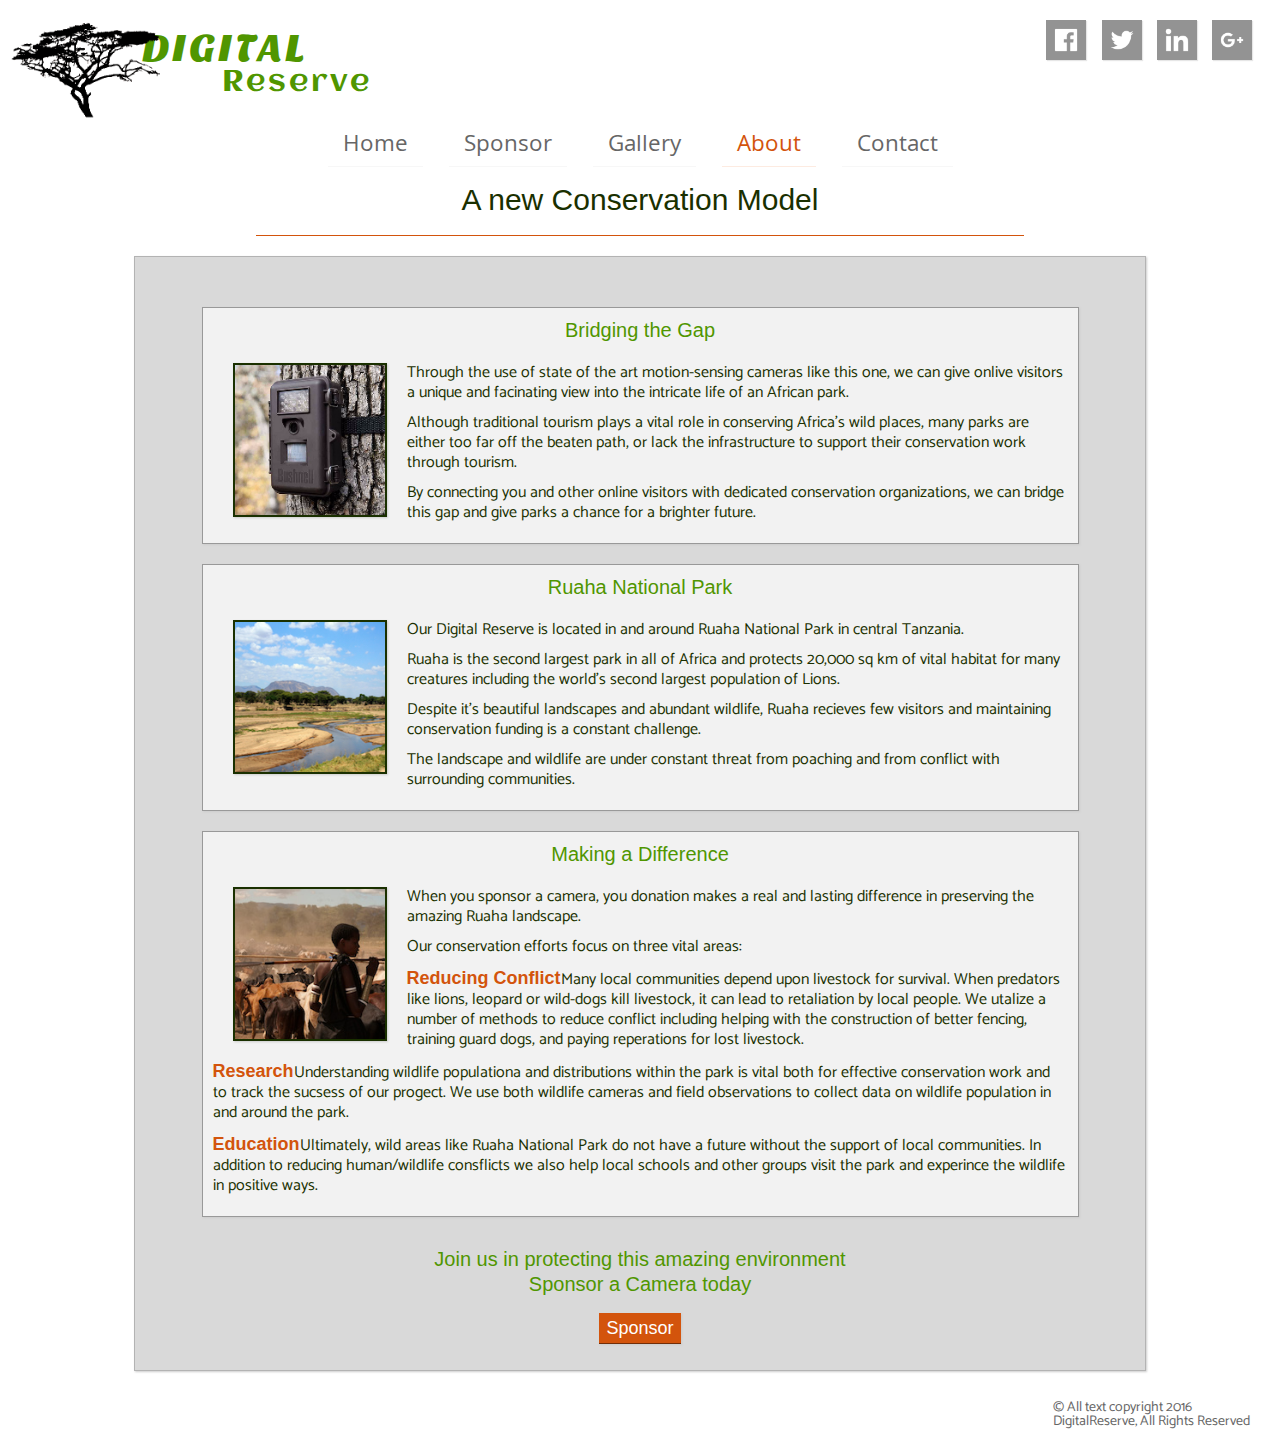
==== about.html @ dfd07dec "first commit" ====
<!DOCTYPE html>
<html>
    <head>
        <meta charset="UTF-8">
        <meta name="viewport" content="width=device-width, initial-scale=1.0">
        <title>Digital Reserve</title>
        <link type="text/css" rel="stylesheet" href="Sass.css">
        <link type="text/css" rel="stylesheet" href="https://fonts.googleapis.com/css?family=Aclonica|Catamaran:700|Changa+One|Khula:800|Mirza:700|Sansita+One" rel="stylesheet">
    </head>
    <body>
        
        <header>
            <div id="title-wrapper">
                <a href="/index.html">
                    <div id="logo-wrapper">
                        <div id="logo-text"><h1>DIGITAL</h1><h2>Reserve</h2></div>
                        <div id="logo-image"></div>
                    </div>
                </a>
                
                
                <div id="social-media-wrapper">
                    <div id="gplus" class="icon"></div>
                    <div id="linkedin" class="icon"></div>
                    <div id="twitter" class="icon"></div>
                    <div id="fbook" class="icon"></div>
                </div> 
                <div id="shade-line1"></div>
            </div>
            
            <nav id="menu-wrapper" class="menu-particle-container">
                <ul id="main-menu">
                    <li class="menu-particle-hover"><a href="/index.html">Home</a></li>
                    <li class="menu-particle-hover"><a href="/sponsor.html">Sponsor</a></li>
                    <li class="menu-particle-hover"><a href="/gallery.html">Gallery</a></li>
                    <li class="current-page menu-particle-hover"><a href="/about.html">About</a></li>
                    <li class="menu-particle-hover"><a href="/contact.html">Contact</a></li>
                    
                </ul>
            </nav>
                
            <div id="mobile-menu-wrapper">
                <div id="mobile-menu-trigger" class="open-icon"></div>
                
                <nav id="mobile-menu" class="menu-hidden">
                    <ul>
                        <li><a href="/index.html">Home</a></li>
                        <li><a href="/sponsor.html">Sponsor</a></li>
                        <li><a href="/gallery.html">Gallery</a></li>
                        <li class="current-page"><a href="/about.html">About</a></li>
                        <li><a href="/contact.html">Contact</a></li>
                    </ul>
                </nav>  
            </div>
            
        </header>
        
        <main>
            
            <h3 class="page-title">A new Conservation Model</h3>
        
            <div id="about-wrapper">
                
                <div class="about-box">
                    <h3>Bridging the Gap</h3>
                    <p><img src="/images/cam.jpg"></img>Through the use of state of the art motion-sensing cameras like this one, we can give onlive visitors a unique and facinating view into the intricate life of an African park.</p>
                    <p>Although traditional tourism plays a vital role in conserving Africa's wild places, many parks are either too far off the beaten path, or lack the infrastructure to support their conservation work through tourism.</p>
                    <p>By connecting you and other online visitors with dedicated conservation organizations, we can bridge this gap and give parks a chance for a brighter future.</p>
                </div>
                
                <div class="about-box">
                    <h3>Ruaha National Park</h3>
                    <p><img src="images/ruaha.jpg"></img>Our Digital Reserve is located in and around Ruaha National Park in central Tanzania.</p>
                    <p>Ruaha is the second largest park in all of Africa and protects 20,000 sq km of vital habitat for many creatures including the world's second largest population of Lions.</p>
                    <p>Despite it's beautiful landscapes and abundant wildlife, Ruaha recieves few visitors and maintaining conservation funding is a constant challenge.</p>
                    <p>The landscape and wildlife are under constant threat from poaching and from conflict with surrounding communities.</p>
                </div>
                
                <div class="about-box">
                    <h3>Making a Difference</h3>
                    <p><img src="images/cattle.jpg"></img>When you sponsor a camera, you donation makes a real and lasting difference in preserving the amazing Ruaha landscape.</p>
                    <p>Our conservation efforts focus on three vital areas:</p>
                
                    <p><strong>Reducing Conflict</strong>Many local communities depend upon livestock for survival. When predators like lions, leopard or wild-dogs kill livestock, it can lead to retaliation by local people. We utalize a number of methods to reduce conflict including helping with the construction of better fencing, training guard dogs, and paying reperations for lost livestock.</p>
                    <p><strong>Research</strong>Understanding wildlife populationa and distributions within the park is vital both for effective conservation work and to track the sucsess of our progect.  We use both wildlife cameras and field observations to collect data on wildlife population in and around the park.</P>
                    <p><strong>Education</strong>Ultimately, wild areas like Ruaha National Park do not have a future without the support of local communities. In addition to reducing human/wildlife consflicts we also help local schools and other groups visit the park and experince the wildlife in positive ways.
                </div>
                
                <div id="sponsor-box"><h3>Join us in protecting this amazing environment<br/>Sponsor a Camera today</h3>
                    <a href="/sponsor.html">Sponsor</a>
                </div>
            </div>
            
        </main>
    
        <footer>
            <p>&copy All text copyright 2016<br />
                DigitalReserve, All Rights Reserved</p>
        </footer>
        <script src="javascript.js"></script>
        <!--This is a vanilla Javascript Plugin I hand-coded- hosted on GitHub --> 
        <script src="particle-plugin.js"></script>
    </body>
</html>
---- Sass.css ----
/* http://meyerweb.com/eric/tools/css/reset/ 
   v2.0 | 20110126
   License: none (public domain)
*/
html, body, div, span, applet, object, iframe,
h1, h2, h3, h4, h5, h6, p, blockquote, pre,
a, abbr, acronym, address, big, cite, code,
del, dfn, em, img, ins, kbd, q, s, samp,
small, strike, strong, sub, sup, tt, var,
b, u, i, center,
dl, dt, dd, ol, ul, li,
fieldset, form, label, legend,
table, caption, tbody, tfoot, thead, tr, th, td,
article, aside, canvas, details, embed,
figure, figcaption, footer, header, hgroup,
menu, nav, output, ruby, section, summary,
time, mark, audio, video {
  margin: 0;
  padding: 0;
  border: 0;
  font-size: 100%;
  font: inherit;
  vertical-align: baseline; }

/* HTML5 display-role reset for older browsers */
article, aside, details, figcaption, figure,
footer, header, hgroup, menu, nav, section {
  display: block; }

body {
  line-height: 1; }

ol, ul {
  list-style: none; }

blockquote, q {
  quotes: none; }

blockquote:before, blockquote:after,
q:before, q:after {
  content: '';
  content: none; }

table {
  border-collapse: collapse; }

body {
  height: 37.5rem;
  width: 100%;
  margin-top: 0; }

header {
  width: 100%;
  margin-top: 1.25rem; }

#title-wrapper {
  position: relative;
  height: 5rem;
  width: 100%;
  margin: 0 auto;
  margin-bottom: 0.9375rem; }
  @media only screen and (min-width: 46.875rem) {
    #title-wrapper {
      height: 6.25rem; } }
  @media only screen and (min-width: 87.5rem) {
    #title-wrapper {
      width: 87.5rem; } }

#shade-line2 {
  position: relative;
  height: 0.0625rem;
  width: 100%;
  float: left;
  background: linear-gradient(to right, #427d00, white); }
  @media only screen and (min-width: 31.25rem) {
    #shade-line2 {
      width: 80%; } }

#logo-wrapper {
  position: relative;
  height: 5rem;
  width: 100%;
  float: left; }
  @media only screen and (min-width: 46.875rem) {
    #logo-wrapper {
      height: 6.25rem;
      width: 80%; } }

#logo-image {
  position: absolute;
  height: 100%;
  width: 7.5rem;
  background: url(images/icons/acacia-1.png);
  background-size: cover;
  margin-left: 0.625rem;
  margin-right: 1.25rem; }
  @media only screen and (min-width: 46.875rem) {
    #logo-image {
      width: 9.375rem; } }

#logo-text {
  position: absolute;
  margin-top: 0.5rem;
  margin-left: 6.875rem; }
  @media only screen and (min-width: 46.875rem) {
    #logo-text {
      margin-left: 8.875rem; } }
  #logo-text h1 {
    color: #509600;
    font-size: 1.875rem;
    font-family: 'Sansita One', cursive;
    letter-spacing: 0.1875rem; }
    @media only screen and (min-width: 46.875rem) {
      #logo-text h1 {
        font-size: 2.5rem; } }
  #logo-text h2 {
    color: #509600;
    margin-left: 5rem;
    font-size: 1.25rem;
    font-family: 'Aclonica', sans-serif;
    letter-spacing: 0.1875rem; }
    @media only screen and (min-width: 46.875rem) {
      #logo-text h2 {
        font-size: 1.875rem; } }

#social-media-wrapper {
  display: none;
  position: absolute;
  height: 2.5rem;
  right: 1.25rem;
  width: 30%; }
  @media only screen and (min-width: 46.875rem) {
    #social-media-wrapper {
      display: block; } }

.icon {
  float: right;
  display: inline-block;
  height: 2.5rem;
  width: 2.5rem;
  margin: 0 2%;
  cursor: pointer;
  background-size: 100% 100%;
  box-shadow: 0.0625rem 0.0625rem 0.0625rem #e6e6e6; }

.icon:hover {
  box-shadow: 0.1875rem 0.1875rem 0.1875rem #cccccc; }

#fbook {
  background-image: url(images/icons/facebook.png); }

#linkedin {
  background-image: url(images/icons/linkedin.png); }

#twitter {
  background-image: url(images/icons/twitter.png); }

#gplus {
  background-image: url(images/icons/google-plus.png); }

#main-menu {
  display: none;
  height: 1.875rem;
  width: 100%;
  margin: 0 auto;
  margin-bottom: 1.25rem;
  text-align: center;
  font-family: 'Khula', sans-serif;
  font-size: 1.5rem; }
  @media only screen and (min-width: 46.875rem) {
    #main-menu {
      display: block; } }
  @media only screen and (min-width: 87.5rem) {
    #main-menu {
      width: 87.5rem; } }
  #main-menu li {
    display: inline;
    margin: 0rem 0.625rem; }
    #main-menu li a {
      color: #666666;
      text-decoration: none;
      padding: 0 0.9375rem;
      border-bottom: solid 0.0625rem #f7f7f7; }
    #main-menu li a:hover {
      color: #D3540C;
      border-bottom: solid 0.0625rem #fbcbb0; }
  #main-menu .current-page a {
    color: #D3540C;
    border-bottom: solid 0.0625rem #fdebe1; }
  #main-menu .current-page a:hover {
    color: #f26c20;
    border-bottom: solid 0.0625rem #fbcbb0; }

#mobile-menu-wrapper {
  display: block;
  width: 100%; }
  @media only screen and (min-width: 46.875rem) {
    #mobile-menu-wrapper {
      display: none; } }

#mobile-menu-trigger {
  position: relative;
  height: 2.5rem;
  width: 2.5rem;
  margin: 0 auto;
  margin-bottom: 0.9375rem;
  background-size: contain;
  cursor: pointer; }

#trigger-icon {
  height: 2.5rem;
  width: 2.5rem;
  margin: 0 auto;
  margin-top: 0.625rem;
  cursor: pointer;
  background-color: white; }

#mobile-menu {
  position: relative;
  width: 100%;
  font-family: 'Khula', sans-serif;
  font-size: 1.5rem;
  text-align: center;
  margin-bottom: 1.25rem; }
  #mobile-menu ul li {
    display: block;
    width: 70%;
    margin: 0 auto;
    padding: 0.625rem 0;
    border-bottom: solid 0.0625rem #fafafa; }
    #mobile-menu ul li a {
      color: #666666;
      text-decoration: none;
      border-radius: 0.3125rem; }
    #mobile-menu ul li a:hover {
      color: #D3540C; }
  #mobile-menu ul .current-page {
    border-bottom: solid 0.0625rem #fdebe1; }
    #mobile-menu ul .current-page a {
      color: #D3540C; }
    #mobile-menu ul .current-page a:hover {
      color: #f26c20; }
  #mobile-menu ul li:hover {
    border-bottom: solid 0.0625rem #fbcbb0; }

.open-icon {
  background-image: url(images/icons/menu-orange.png); }

.close-icon {
  background-image: url(images/icons/letter-x-orange.png); }

.menu-hidden {
  display: none; }

.menu-visible {
  display: block; }

#bar {
  position: relative;
  width: 100%;
  max-height: 37.5rem;
  margin: 0 auto;
  overflow: hidden; }
  @media only screen and (min-width: 87.5rem) {
    #bar {
      width: 87.5rem; } }
  #bar img {
    position: relative;
    width: 100%;
    height: auto; }

#bar-transparent {
  position: absolute;
  width: 100%;
  height: 60%;
  bottom: 0;
  background: rgba(255, 255, 255, 0.2);
  text-align: center;
  color: white; }
  @media only screen and (min-width: 46.875rem) {
    #bar-transparent {
      height: 40%; } }
  #bar-transparent h1 {
    font-family: "Arial Black", Gadget, sans-serif;
    font-size: 2.5rem;
    font-size: 1.5rem;
    margin-top: 0.625rem; }
    @media only screen and (min-width: 46.875rem) {
      #bar-transparent h1 {
        font-size: 2.5rem;
        margin-top: 2.5rem; } }
  #bar-transparent p {
    font-family: 'Catamaran', sans-serif;
    font-size: 1rem;
    font-size: 0.875rem; }
    @media only screen and (min-width: 46.875rem) {
      #bar-transparent p {
        font-size: 1.125rem; } }

main {
  position: relative;
  width: 100%;
  margin: 0 auto; }
  @media only screen and (min-width: 87.5rem) {
    main {
      width: 87.5rem; } }

#description {
  height: 18.75rem;
  width: 90%;
  max-width: 50rem;
  margin: 0 auto;
  margin-top: 1.875rem;
  padding: 0.625rem;
  overflow: scroll;
  border-bottom: solid 0.0625rem #f58c50; }
  @media only screen and (min-width: 46.875rem) {
    #description {
      height: 12.5rem; } }
  #description h2 {
    text-align: center;
    font-family: "Arial Black", Gadget, sans-serif;
    font-size: 1.875rem;
    color: #274a00; }
  #description p {
    font-family: 'Catamaran', sans-serif;
    font-size: 1rem; }

#quick-info-wrapper {
  position: relative;
  margin: 0 auto;
  text-align: center;
  margin-top: 1.25rem; }

.quick-info-box {
  overflow: hidden;
  position: relative;
  display: inline-block;
  vertical-align: top;
  text-align: left;
  height: 17.5rem;
  width: 80%;
  margin: 0.625rem;
  background-color: #f2f2f2;
  box-shadow: 0.0625rem 0.0625rem 0.125rem #cccccc; }
  @media only screen and (min-width: 46.875rem) {
    .quick-info-box {
      width: 60%;
      margin: 1.875rem 2%; } }
  @media only screen and (min-width: 60rem) {
    .quick-info-box {
      width: 22%;
      margin: 1.875rem 2%; } }
  .quick-info-box img {
    display: block;
    height: 7.5rem;
    width: 7.5rem;
    margin-left: auto;
    margin-right: auto; }
    @media only screen and (min-width: 46.875rem) {
      .quick-info-box img {
        height: 10rem;
        width: 10rem; } }
  .quick-info-box .quick-info-text {
    position: absolute;
    height: 16.125rem;
    padding: 0.625rem 0.625rem;
    margin-bottom: -12.5rem;
    transition: margin-bottom .3s ease-out;
    bottom: 0;
    background: white;
    border: solid 0.0625rem #b3b3b3; }
    @media only screen and (min-width: 46.875rem) {
      .quick-info-box .quick-info-text {
        margin-bottom: -11.25rem; } }
    .quick-info-box .quick-info-text h4 {
      text-align: center;
      color: #274a00;
      font-family: "Arial Black", Gadget, sans-serif;
      font-size: 1.125rem; }
    .quick-info-box .quick-info-text p {
      font-family: 'Catamaran', sans-serif;
      font-size: 1rem;
      color: white;
      line-height: 1.2;
      transition: color .6s ease-in .1s; }
  .quick-info-box a {
    position: absolute;
    right: 0.3125rem;
    bottom: 0.3125rem;
    font-family: 'Khula', sans-serif;
    color: #D3540C;
    text-decoration: none; }
  .quick-info-box a:hover {
    color: #f26c20; }

.quick-info-box:hover, .quick-info-box:focus {
  box-shadow: 0.0625rem 0.125rem 0.3125rem gray; }
  .quick-info-box:hover .quick-info-text, .quick-info-box:focus .quick-info-text {
    margin-bottom: 0rem; }
    @media only screen and (min-width: 46.875rem) {
      .quick-info-box:hover .quick-info-text, .quick-info-box:focus .quick-info-text {
        margin-bottom: 0rem; } }
    .quick-info-box:hover .quick-info-text p, .quick-info-box:focus .quick-info-text p {
      color: #1a1a1a; }

footer {
  margin-top: 1.875rem;
  margin-right: 1.875rem;
  clear: both;
  float: right; }
  footer p {
    font-family: 'Catamaran', sans-serif;
    font-size: 1rem;
    font-size: 0.875rem;
    color: #666666; }

#cam-menu {
  width: 90%;
  margin: 0 auto;
  padding: 1.25rem;
  text-align: center;
  border-bottom: solid 0.0625rem #D3540C; }
  @media only screen and (min-width: 46.875rem) {
    #cam-menu {
      width: 50%; } }
  #cam-menu h4 {
    margin-bottom: 1.25rem;
    font-family: "Arial Black", Gadget, sans-serif;
    font-size: 1.125rem;
    color: #1a3000; }
  #cam-menu p {
    font-family: 'Catamaran', sans-serif;
    font-size: 1rem;
    cursor: pointer;
    display: block;
    padding: 0 1.25rem;
    margin: 0.3125rem;
    background-color: #509600;
    border-bottom: solid 0.0625rem #1a3000;
    box-shadow: 0.0625rem 0.0625rem 0.125rem #cccccc; }
    @media only screen and (min-width: 20rem) {
      #cam-menu p {
        display: inline; } }
    #cam-menu p:hover {
      background-color: #86fc00;
      box-shadow: 0.0625rem 0.0625rem 0.125rem #999999; }

#gallery-wrapper {
  float: left;
  width: 70%;
  max-width: 59.375rem;
  margin-top: 1.25rem;
  margin-left: 1.25rem;
  padding: 0.3125rem;
  background-color: #f2f2f2;
  box-shadow: 0.0625rem 0.0625rem 0.125rem #cccccc; }

.gallery {
  display: block;
  margin: 0 auto;
  text-align: left; }
  @media only screen and (min-width: 46.875rem) {
    .gallery {
      text-align: center; } }

.image-box {
  display: inline-block;
  margin: 0.625rem 0.3125rem;
  border: solid 0.0625rem gray;
  box-shadow: 0.0625rem 0.0625rem 0.125rem #b3b3b3; }
  .image-box img {
    height: 14.0625rem;
    width: 18.75rem; }

#list-wrapper {
  position: absolute;
  right: 2%;
  width: 40%;
  max-width: 59.375rem;
  margin-top: 1.25rem;
  padding: 0.3125rem;
  background-color: #f2f2f2;
  border: solid 0.0625rem #b3b3b3;
  box-shadow: 0.0625rem 0.0625rem 0.125rem #cccccc; }
  @media only screen and (min-width: 46.875rem) {
    #list-wrapper {
      width: 23%; } }
  #list-wrapper button {
    display: inline; }
  #list-wrapper input {
    display: inline;
    font-family: 'Catamaran', sans-serif;
    font-size: 1rem;
    height: 1rem;
    margin-right: 0.625rem;
    outline: none;
    color: #1a3000; }
    #list-wrapper input:focus {
      border: solid 0.0625rem #D3540C; }

#manage-list {
  margin-bottom: 1.25rem; }
  #manage-list h3 {
    font-family: "Arial Black", Gadget, sans-serif;
    font-size: 1.25rem;
    padding: 0.3125rem;
    background: #f58c50;
    color: black;
    box-shadow: 0.0625rem 0.0625rem 0.125rem #cccccc;
    text-align: center; }
  #manage-list p {
    font-family: 'Catamaran', sans-serif;
    font-size: 1rem;
    color: #1a3000; }

#list h3 {
  font-family: "Arial Black", Gadget, sans-serif;
  font-size: 1.25rem;
  padding: 0.3125rem;
  background: #ceff96;
  box-shadow: 0.0625rem 0.0625rem 0.125rem #cccccc;
  text-align: center; }
#list ul {
  margin-top: 0.3125rem;
  cursor: pointer;
  font-family: 'Catamaran', sans-serif;
  font-size: 1rem; }
  #list ul:hover {
    border-bottom: solid 0.0625rem #D3540C; }
  #list ul li {
    margin-top: 0.1875rem;
    cursor: pointer;
    border-bottom: solid 0.0625rem #e6e6e6; }
    #list ul li:last-child {
      margin-left: 1.3125rem;
      color: #D3540C;
      list-style-image: url(images/icons/add.png); }

.add-icon {
  background-image: url(images/icons/add.png); }

.minus-icon {
  background-image: url(images/icons/minus.png); }

.hide {
  display: none; }

.show {
  display: block; }

.checked {
  color: #6bc900;
  margin-left: 1.3125rem;
  list-style-image: url(images/icons/checked.png); }
  .checked:hover {
    color: #79e300;
    border-bottom: solid 0.0625rem #d9d9d9; }

.un-checked {
  color: #1a3000; }
  .un-checked:hover {
    color: #356300;
    border-bottom: solid 0.0625rem #d9d9d9; }

.page-title {
  width: 60%;
  margin: 0 auto;
  margin-bottom: 1.25rem;
  padding-bottom: 1.25rem;
  text-align: center;
  font-family: "Arial Black", Gadget, sans-serif;
  font-size: 1.875rem;
  color: #1a3000;
  border-bottom: solid 0.0625rem #D3540C; }

#contact-info {
  margin: 0 auto;
  margin-bottom: 1.875rem; }
  #contact-info p {
    text-align: center;
    font-family: 'Catamaran', sans-serif;
    font-size: 1rem;
    color: #722e07; }

form {
  width: 90%;
  height: 25rem;
  margin-top: 1.25rem;
  margin: 0 auto;
  max-width: 59.375rem;
  padding: 0.3125rem;
  background-color: #f2f2f2;
  border: solid 0.0625rem #b3b3b3;
  box-shadow: 0.0625rem 0.0625rem 0.125rem #cccccc;
  text-align: left;
  display: block; }
  @media only screen and (min-width: 46.875rem) {
    form {
      width: 50%; } }
  form h3 {
    text-align: center;
    font-family: "Arial Black", Gadget, sans-serif;
    font-size: 1.25rem;
    color: #509600; }
  form label {
    padding: 0.3125rem; }
  form input {
    width: 12.5rem;
    font-family: 'Catamaran', sans-serif;
    font-size: 1rem;
    height: 1rem;
    margin: 0.625rem 0 0.625rem 2.1875rem;
    outline: none;
    color: #1a3000; }
    form input:focus {
      border: solid 0.0625rem #D3540C; }
  form input[type=radio] {
    width: 1.875rem; }

textarea {
  width: 12.5rem;
  font-family: 'Catamaran', sans-serif;
  font-size: 1rem;
  height: 2rem;
  margin-left: 1.1875rem;
  outline: none;
  color: #1a3000;
  vertical-align: top; }
  textarea:focus {
    border: solid 0.0625rem #D3540C; }

input[type=submit] {
  width: 6.25rem;
  cursor: pointer; }
  input[type=submit]:hover {
    box-shadow: 0.0625rem 0.0625rem 0.125rem #999999; }
  input[type=submit]:focus {
    border: none; }

#about-wrapper {
  width: 90%;
  margin-top: 1.25rem;
  margin: 0 auto;
  max-width: 59.375rem;
  padding: 1.875rem;
  line-height: 1.25;
  background-color: #d9d9d9;
  border: solid 0.0625rem #b3b3b3;
  box-shadow: 0.0625rem 0.0625rem 0.125rem #cccccc; }
  @media only screen and (min-width: 46.875rem) {
    #about-wrapper {
      width: 80%; } }
  #about-wrapper h3 {
    margin-bottom: 1.25rem;
    text-align: center;
    font-family: "Arial Black", Gadget, sans-serif;
    font-size: 1.25rem;
    color: #509600; }
  #about-wrapper p {
    margin-bottom: 0.625rem;
    font-family: 'Catamaran', sans-serif;
    font-size: 1rem;
    color: #1a3000; }
    #about-wrapper p strong {
      font-family: "Arial Black", Gadget, sans-serif;
      font-size: 1.125rem;
      color: #D3540C;
      font-weight: bold; }
    #about-wrapper p img {
      height: 9.375rem;
      width: 9.375rem;
      float: left;
      margin: 0 1.25rem;
      border: solid 0.125rem #1a3000;
      box-shadow: 0.0625rem 0.0625rem 0.125rem #cccccc; }

.about-box {
  display: block;
  width: 90%;
  padding: 0.625rem;
  margin: 0 auto;
  margin-top: 1.25rem;
  background-color: #f2f2f2;
  border: solid 0.0625rem #999999;
  box-shadow: 0.0625rem 0.0625rem 0.125rem #cccccc; }

#sponsor-box {
  margin: 0 auto;
  margin-top: 1.875rem;
  text-align: center; }
  #sponsor-box a {
    height: 1.25rem;
    width: 5rem;
    padding: 0.3125rem 0.4375rem;
    text-decoration: none;
    background-color: #D3540C;
    border-bottom: solid 0.0625rem #722e07;
    box-shadow: 0.0625rem 0.0625rem 0.125rem #cccccc;
    font-family: "Arial Black", Gadget, sans-serif;
    font-size: 1.125rem;
    color: white;
    cursor: pointer; }
    #sponsor-box a:hover {
      background-color: #f58c50;
      border-bottom: solid 0.0625rem #D3540C;
      box-shadow: 0.0625rem 0.0625rem 0.125rem #999999; }

/*# sourceMappingURL=Sass.css.map */
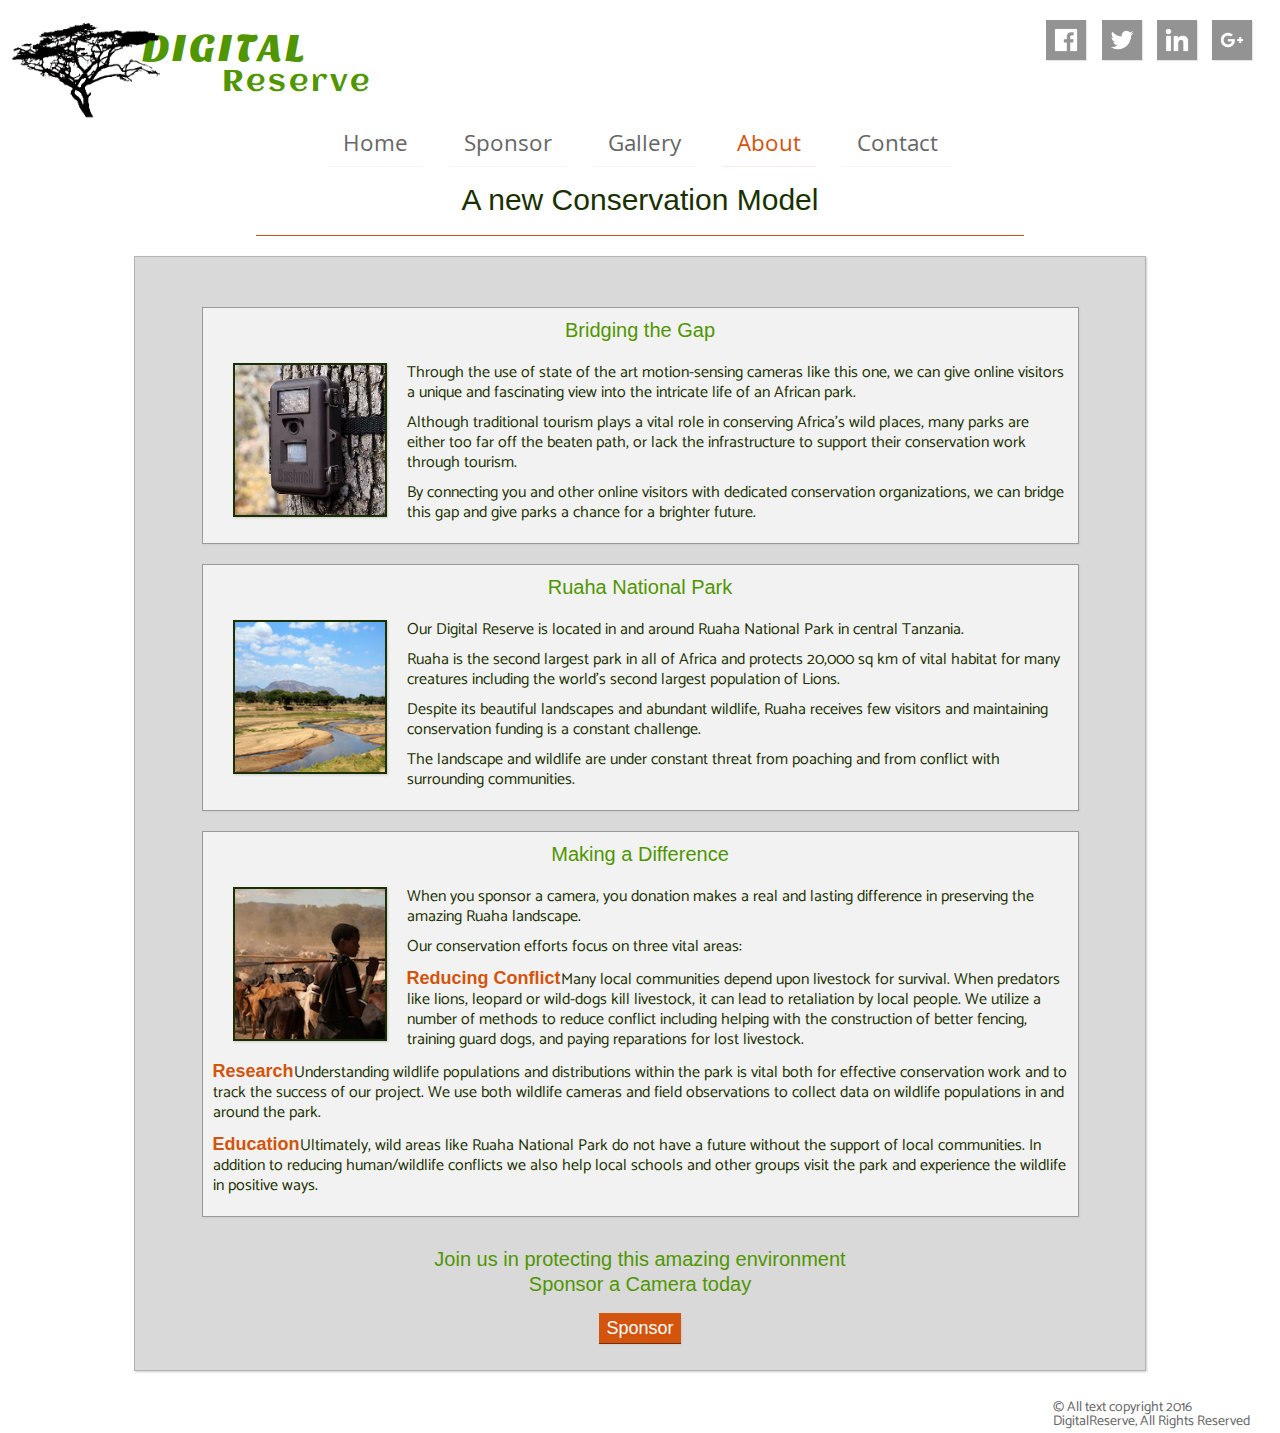
==== commit 1b6ff7ca: "spellcheck about.html" ====
--- a/about.html
+++ b/about.html
@@ -11,7 +11,7 @@
         
         <header>
             <div id="title-wrapper">
-                <a href="/index.html">
+                <a href="/digital-reserve/index.html">
                     <div id="logo-wrapper">
                         <div id="logo-text"><h1>DIGITAL</h1><h2>Reserve</h2></div>
                         <div id="logo-image"></div>
@@ -30,11 +30,11 @@
             
             <nav id="menu-wrapper" class="menu-particle-container">
                 <ul id="main-menu">
-                    <li class="menu-particle-hover"><a href="/index.html">Home</a></li>
-                    <li class="menu-particle-hover"><a href="/sponsor.html">Sponsor</a></li>
-                    <li class="menu-particle-hover"><a href="/gallery.html">Gallery</a></li>
-                    <li class="current-page menu-particle-hover"><a href="/about.html">About</a></li>
-                    <li class="menu-particle-hover"><a href="/contact.html">Contact</a></li>
+                    <li class="menu-particle-hover"><a href="/digital-reserve/index.html">Home</a></li>
+                    <li class="menu-particle-hover"><a href="/digital-reserve/sponsor.html">Sponsor</a></li>
+                    <li class="menu-particle-hover"><a href="//digital-reservegallery.html">Gallery</a></li>
+                    <li class="current-page menu-particle-hover"><a href="/digital-reserve/about.html">About</a></li>
+                    <li class="menu-particle-hover"><a href="/digital-reserve/contact.html">Contact</a></li>
                     
                 </ul>
             </nav>
@@ -44,11 +44,11 @@
                 
                 <nav id="mobile-menu" class="menu-hidden">
                     <ul>
-                        <li><a href="/index.html">Home</a></li>
-                        <li><a href="/sponsor.html">Sponsor</a></li>
-                        <li><a href="/gallery.html">Gallery</a></li>
-                        <li class="current-page"><a href="/about.html">About</a></li>
-                        <li><a href="/contact.html">Contact</a></li>
+                        <li><a href="/digital-reserve/index.html">Home</a></li>
+                        <li><a href="/digital-reserve/sponsor.html">Sponsor</a></li>
+                        <li><a href="/digital-reserve/gallery.html">Gallery</a></li>
+                        <li class="current-page"><a href="/digital-reserve/about.html">About</a></li>
+                        <li><a href="/digital-reserve/contact.html">Contact</a></li>
                     </ul>
                 </nav>  
             </div>
@@ -63,7 +63,7 @@
                 
                 <div class="about-box">
                     <h3>Bridging the Gap</h3>
-                    <p><img src="/images/cam.jpg"></img>Through the use of state of the art motion-sensing cameras like this one, we can give onlive visitors a unique and facinating view into the intricate life of an African park.</p>
+                    <p><img src="images/cam.jpg"></img>Through the use of state of the art motion-sensing cameras like this one, we can give online visitors a unique and fascinating view into the intricate life of an African park.</p>
                     <p>Although traditional tourism plays a vital role in conserving Africa's wild places, many parks are either too far off the beaten path, or lack the infrastructure to support their conservation work through tourism.</p>
                     <p>By connecting you and other online visitors with dedicated conservation organizations, we can bridge this gap and give parks a chance for a brighter future.</p>
                 </div>
@@ -72,7 +72,7 @@
                     <h3>Ruaha National Park</h3>
                     <p><img src="images/ruaha.jpg"></img>Our Digital Reserve is located in and around Ruaha National Park in central Tanzania.</p>
                     <p>Ruaha is the second largest park in all of Africa and protects 20,000 sq km of vital habitat for many creatures including the world's second largest population of Lions.</p>
-                    <p>Despite it's beautiful landscapes and abundant wildlife, Ruaha recieves few visitors and maintaining conservation funding is a constant challenge.</p>
+                    <p>Despite its beautiful landscapes and abundant wildlife, Ruaha receives few visitors and maintaining conservation funding is a constant challenge.</p>
                     <p>The landscape and wildlife are under constant threat from poaching and from conflict with surrounding communities.</p>
                 </div>
                 
@@ -81,13 +81,13 @@
                     <p><img src="images/cattle.jpg"></img>When you sponsor a camera, you donation makes a real and lasting difference in preserving the amazing Ruaha landscape.</p>
                     <p>Our conservation efforts focus on three vital areas:</p>
                 
-                    <p><strong>Reducing Conflict</strong>Many local communities depend upon livestock for survival. When predators like lions, leopard or wild-dogs kill livestock, it can lead to retaliation by local people. We utalize a number of methods to reduce conflict including helping with the construction of better fencing, training guard dogs, and paying reperations for lost livestock.</p>
-                    <p><strong>Research</strong>Understanding wildlife populationa and distributions within the park is vital both for effective conservation work and to track the sucsess of our progect.  We use both wildlife cameras and field observations to collect data on wildlife population in and around the park.</P>
-                    <p><strong>Education</strong>Ultimately, wild areas like Ruaha National Park do not have a future without the support of local communities. In addition to reducing human/wildlife consflicts we also help local schools and other groups visit the park and experince the wildlife in positive ways.
+                    <p><strong>Reducing Conflict</strong>Many local communities depend upon livestock for survival. When predators like lions, leopard or wild-dogs kill livestock, it can lead to retaliation by local people. We utilize a number of methods to reduce conflict including helping with the construction of better fencing, training guard dogs, and paying reparations for lost livestock.</p>
+                    <p><strong>Research</strong>Understanding wildlife populations and distributions within the park is vital both for effective conservation work and to track the success of our project.  We use both wildlife cameras and field observations to collect data on wildlife populations in and around the park.</P>
+                    <p><strong>Education</strong>Ultimately, wild areas like Ruaha National Park do not have a future without the support of local communities. In addition to reducing human/wildlife conflicts we also help local schools and other groups visit the park and experience the wildlife in positive ways.
                 </div>
                 
                 <div id="sponsor-box"><h3>Join us in protecting this amazing environment<br/>Sponsor a Camera today</h3>
-                    <a href="/sponsor.html">Sponsor</a>
+                    <a href="/digital-reserve/sponsor.html">Sponsor</a>
                 </div>
             </div>
             
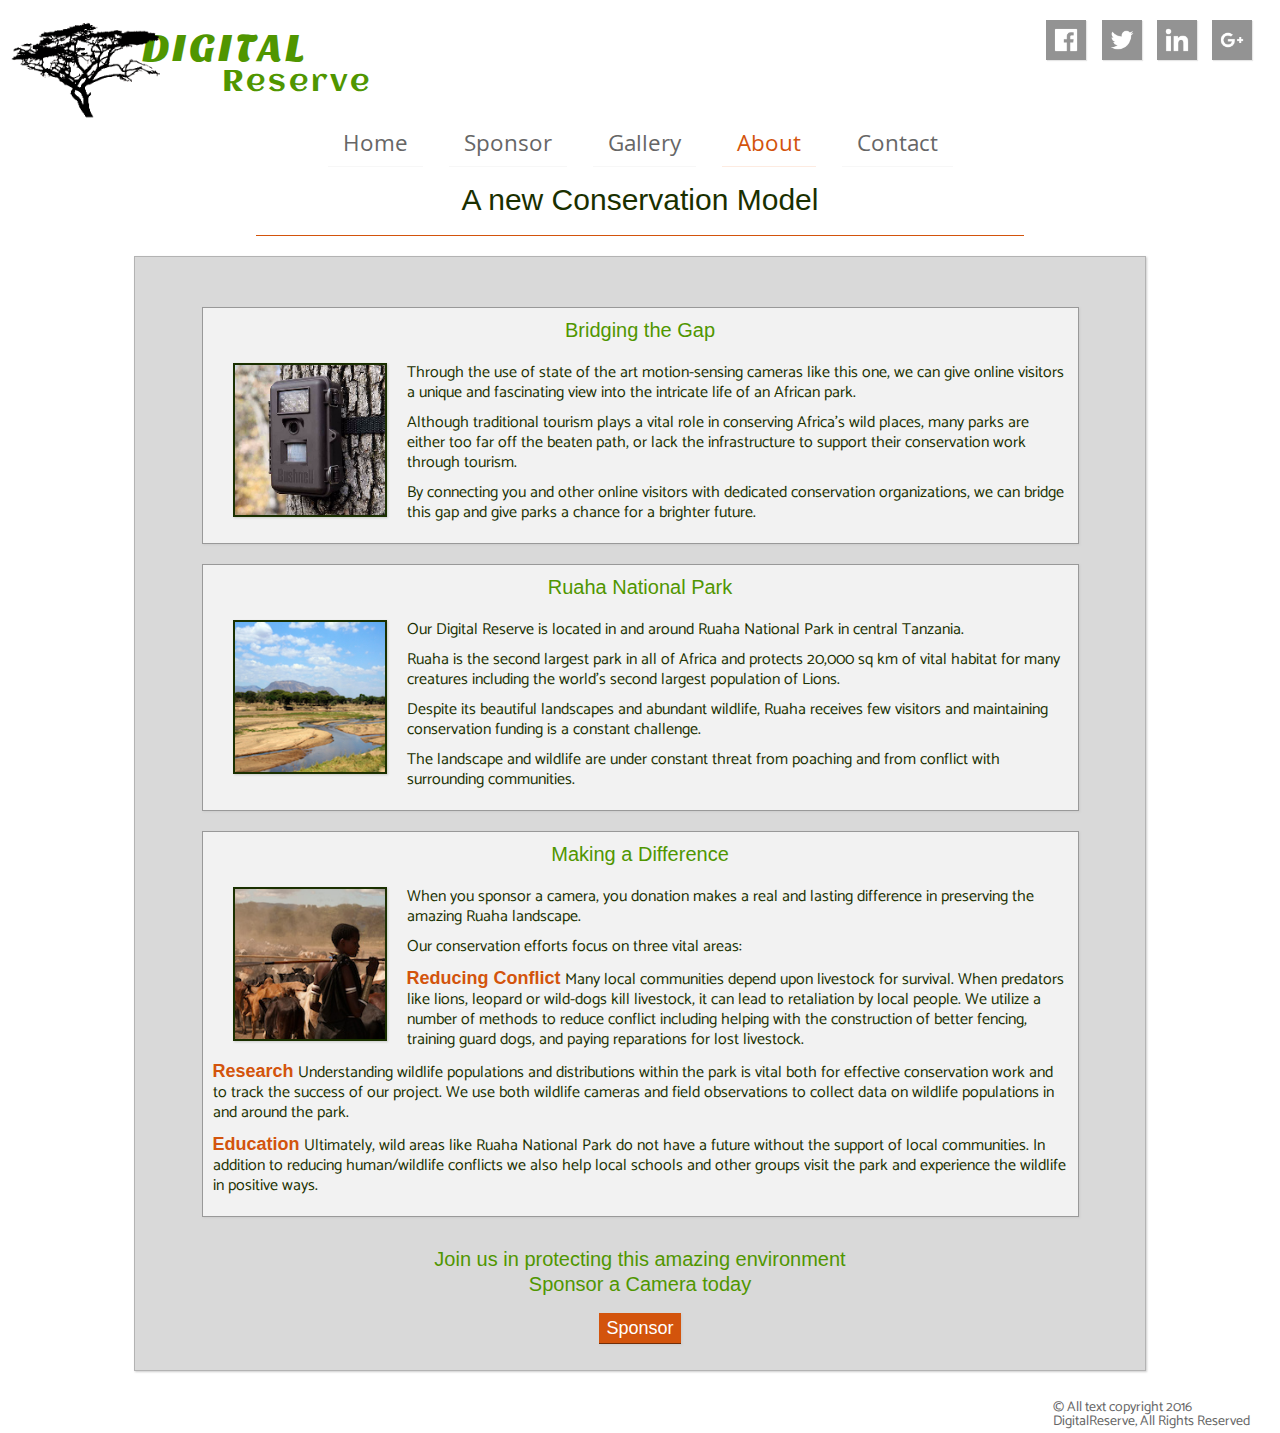
==== commit 7156be3e: "Further spellcheck about.html" ====
--- a/about.html
+++ b/about.html
@@ -81,9 +81,9 @@
                     <p><img src="images/cattle.jpg"></img>When you sponsor a camera, you donation makes a real and lasting difference in preserving the amazing Ruaha landscape.</p>
                     <p>Our conservation efforts focus on three vital areas:</p>
                 
-                    <p><strong>Reducing Conflict</strong>Many local communities depend upon livestock for survival. When predators like lions, leopard or wild-dogs kill livestock, it can lead to retaliation by local people. We utilize a number of methods to reduce conflict including helping with the construction of better fencing, training guard dogs, and paying reparations for lost livestock.</p>
-                    <p><strong>Research</strong>Understanding wildlife populations and distributions within the park is vital both for effective conservation work and to track the success of our project.  We use both wildlife cameras and field observations to collect data on wildlife populations in and around the park.</P>
-                    <p><strong>Education</strong>Ultimately, wild areas like Ruaha National Park do not have a future without the support of local communities. In addition to reducing human/wildlife conflicts we also help local schools and other groups visit the park and experience the wildlife in positive ways.
+                    <p><strong>Reducing Conflict</strong> Many local communities depend upon livestock for survival. When predators like lions, leopard or wild-dogs kill livestock, it can lead to retaliation by local people. We utilize a number of methods to reduce conflict including helping with the construction of better fencing, training guard dogs, and paying reparations for lost livestock.</p>
+                    <p><strong>Research</strong> Understanding wildlife populations and distributions within the park is vital both for effective conservation work and to track the success of our project.  We use both wildlife cameras and field observations to collect data on wildlife populations in and around the park.</P>
+                    <p><strong>Education</strong> Ultimately, wild areas like Ruaha National Park do not have a future without the support of local communities. In addition to reducing human/wildlife conflicts we also help local schools and other groups visit the park and experience the wildlife in positive ways.
                 </div>
                 
                 <div id="sponsor-box"><h3>Join us in protecting this amazing environment<br/>Sponsor a Camera today</h3>
